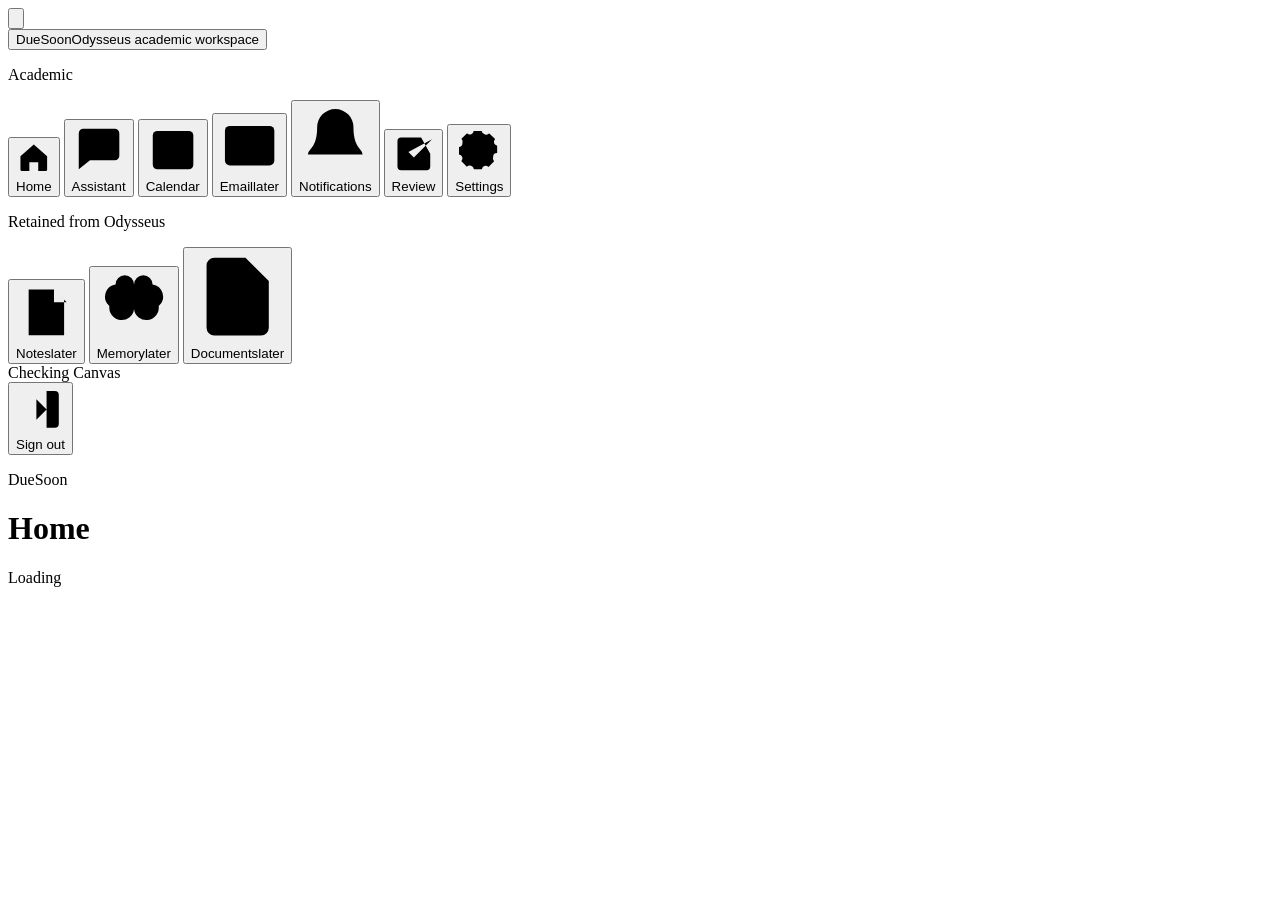
==== src/duesoon/web/static/index.html @ 2cfc9b40 "feat: restore Odysseus UI and add assistant learning" ====
<!doctype html>
<html lang="en">
<head>
  <meta charset="utf-8">
  <meta name="viewport" content="width=device-width,initial-scale=1,viewport-fit=cover">
  <meta name="theme-color" content="#282c34">
  <title>DueSoon</title>
  <link rel="stylesheet" href="/assets/css/app.css">
</head>
<body>
  <button id="sidebar-toggle" class="hamburger-btn" type="button" aria-label="Toggle navigation" aria-expanded="false"><svg viewBox="0 0 24 24" aria-hidden="true"><path d="M3 6h18M3 12h18M3 18h18"/></svg></button>
  <div id="mobile-backdrop" class="mobile-backdrop"></div>
  <aside class="sidebar" aria-label="DueSoon navigation">
    <div class="sidebar-header">
      <button class="sidebar-brand" type="button" data-view="home" title="DueSoon home"><span class="sidebar-brand-title">DueSoon</span><span class="sidebar-brand-subtitle">Odysseus academic workspace</span></button>
    </div>
    <div class="sidebar-inner">
      <nav id="nav" aria-label="Main">
        <p class="section-title">Academic</p>
        <button class="list-item active" type="button" data-view="home"><svg viewBox="0 0 24 24"><path d="M3 11 12 3l9 8v9a1 1 0 0 1-1 1h-5v-6H9v6H4a1 1 0 0 1-1-1z"/></svg><span>Home</span></button>
        <button class="list-item" type="button" data-view="assistant"><svg viewBox="0 0 24 24"><path d="M21 15a2 2 0 0 1-2 2H8l-5 4V5a2 2 0 0 1 2-2h14a2 2 0 0 1 2 2z"/></svg><span>Assistant</span></button>
        <button class="list-item" type="button" data-view="calendar"><svg viewBox="0 0 24 24"><rect x="3" y="4" width="18" height="17" rx="2"/><path d="M8 2v4M16 2v4M3 10h18"/></svg><span>Calendar</span></button>
        <button class="list-item" type="button" data-view="email"><svg viewBox="0 0 24 24"><rect x="2" y="4" width="20" height="16" rx="2"/><path d="m22 7-9 6a2 2 0 0 1-2 0L2 7"/></svg><span>Email</span><span class="nav-state">later</span></button>
        <button class="list-item" type="button" data-view="notifications"><svg viewBox="0 0 24 24"><path d="M18 8a6 6 0 0 0-12 0c0 7-3 7-3 9h18c0-2-3-2-3-9M10 21h4"/></svg><span>Notifications</span></button>
        <button class="list-item" type="button" data-view="review"><svg viewBox="0 0 24 24"><path d="M9 11l3 3L22 4M21 12v7a2 2 0 0 1-2 2H5a2 2 0 0 1-2-2V5a2 2 0 0 1 2-2h11"/></svg><span>Review</span></button>
        <button class="list-item" type="button" data-view="settings"><svg viewBox="0 0 24 24"><circle cx="12" cy="12" r="3"/><path d="M19 15a2 2 0 0 0 .4 2l.1.1-2.8 2.8-.1-.1a2 2 0 0 0-2-.4 2 2 0 0 0-1.2 1.6V21h-4v-.1A2 2 0 0 0 8 19.3a2 2 0 0 0-2 .4l-.1.1-2.8-2.8.1-.1a2 2 0 0 0 .4-2A2 2 0 0 0 2 13.7V10h.1A2 2 0 0 0 3.7 8a2 2 0 0 0-.4-2l-.1-.1L6 3.1l.1.1a2 2 0 0 0 2 .4A2 2 0 0 0 9.3 2h4v.1A2 2 0 0 0 15 3.7a2 2 0 0 0 2-.4l.1-.1L20 6l-.1.1a2 2 0 0 0-.4 2A2 2 0 0 0 21 9.3V13h-.1A2 2 0 0 0 19 15z"/></svg><span>Settings</span></button>
      </nav>
      <nav class="retained" aria-label="Retained Odysseus tools">
        <p class="section-title">Retained from Odysseus</p>
        <button class="list-item" type="button" data-view="notes"><svg viewBox="0 0 24 24"><path d="M5 3h10l4 4v14H5zM15 3v5h5M8 17l7-7 2 2-7 7H8z"/></svg><span>Notes</span><span class="nav-state">later</span></button>
        <button class="list-item" type="button" data-view="memory"><svg viewBox="0 0 24 24"><path d="M12 5a3 3 0 1 0-6 0 4 4 0 0 0-2 7 4 4 0 0 0 8 1M12 5a3 3 0 1 1 6 0 4 4 0 0 1 2 7 4 4 0 0 1-8 1M12 5v14"/></svg><span>Memory</span><span class="nav-state">later</span></button>
        <button class="list-item" type="button" data-view="documents"><svg viewBox="0 0 24 24"><path d="M14 2H6a2 2 0 0 0-2 2v16a2 2 0 0 0 2 2h12a2 2 0 0 0 2-2V8zM14 2v6h6M8 13h8M8 17h6"/></svg><span>Documents</span><span class="nav-state">later</span></button>
      </nav>
      <div class="sidebar-spacer"></div>
      <div class="sidebar-status"><span class="status-dot"></span><span id="sidebar-freshness">Checking Canvas</span></div>
      <button id="logout" class="list-item logout" type="button"><svg viewBox="0 0 24 24"><path d="M10 17l5-5-5-5M15 12H3M15 3h4a2 2 0 0 1 2 2v14a2 2 0 0 1-2 2h-4"/></svg><span>Sign out</span></button>
    </div>
  </aside>
  <main class="workspace">
    <header class="workspace-header"><div><p class="eyebrow">DueSoon</p><h1 id="page-title">Home</h1></div><span id="freshness" class="status-pill">Loading</span></header>
    <section id="content" class="workspace-content" aria-live="polite"></section>
  </main>
  <script type="module" src="/assets/js/app.js"></script>
</body>
</html>
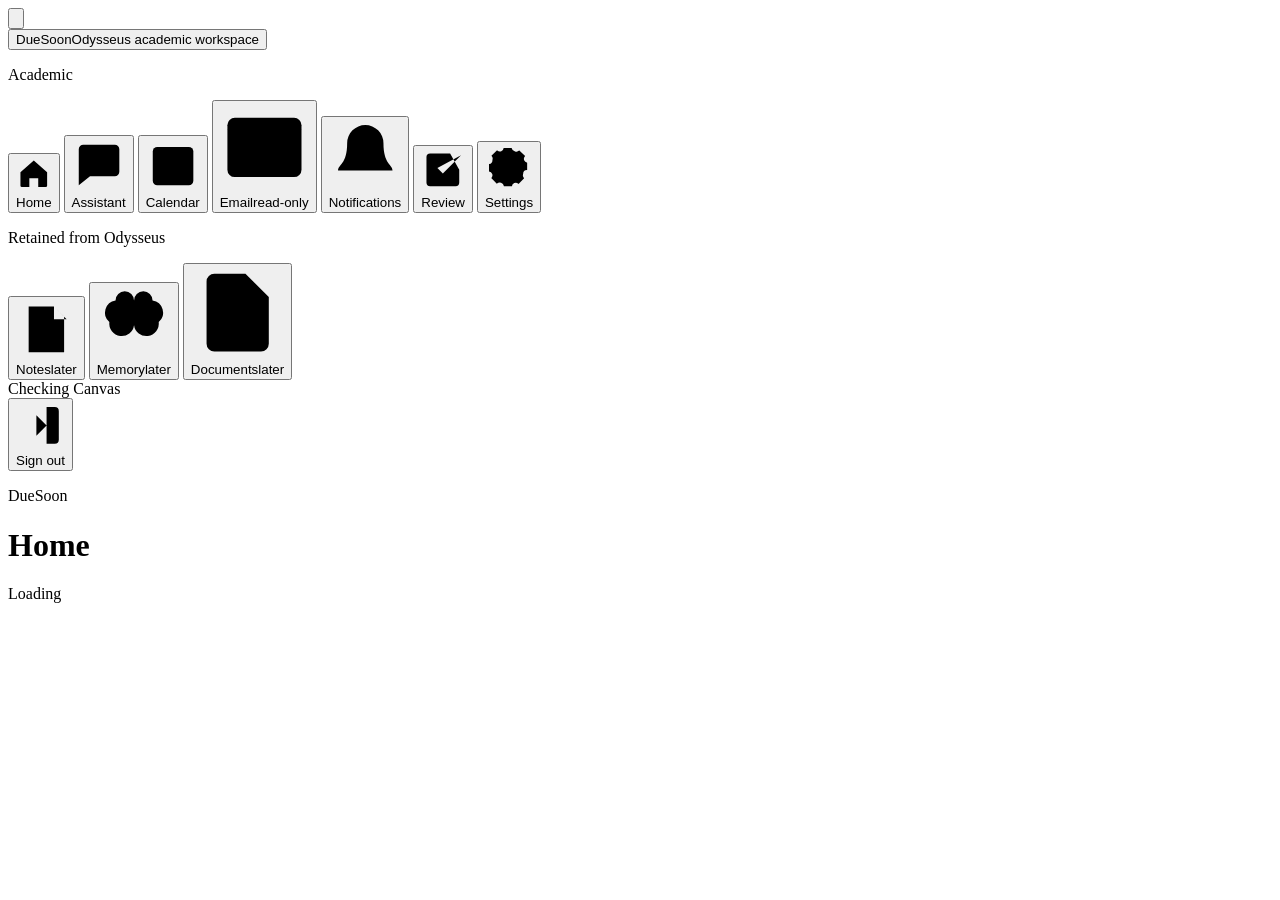
==== commit e3b9f8e3: "feat: add read-only Google Workspace adapters" ====
--- a/src/duesoon/web/static/index.html
+++ b/src/duesoon/web/static/index.html
@@ -20,7 +20,7 @@
         <button class="list-item active" type="button" data-view="home"><svg viewBox="0 0 24 24"><path d="M3 11 12 3l9 8v9a1 1 0 0 1-1 1h-5v-6H9v6H4a1 1 0 0 1-1-1z"/></svg><span>Home</span></button>
         <button class="list-item" type="button" data-view="assistant"><svg viewBox="0 0 24 24"><path d="M21 15a2 2 0 0 1-2 2H8l-5 4V5a2 2 0 0 1 2-2h14a2 2 0 0 1 2 2z"/></svg><span>Assistant</span></button>
         <button class="list-item" type="button" data-view="calendar"><svg viewBox="0 0 24 24"><rect x="3" y="4" width="18" height="17" rx="2"/><path d="M8 2v4M16 2v4M3 10h18"/></svg><span>Calendar</span></button>
-        <button class="list-item" type="button" data-view="email"><svg viewBox="0 0 24 24"><rect x="2" y="4" width="20" height="16" rx="2"/><path d="m22 7-9 6a2 2 0 0 1-2 0L2 7"/></svg><span>Email</span><span class="nav-state">later</span></button>
+        <button class="list-item" type="button" data-view="email"><svg viewBox="0 0 24 24"><rect x="2" y="4" width="20" height="16" rx="2"/><path d="m22 7-9 6a2 2 0 0 1-2 0L2 7"/></svg><span>Email</span><span class="nav-state">read-only</span></button>
         <button class="list-item" type="button" data-view="notifications"><svg viewBox="0 0 24 24"><path d="M18 8a6 6 0 0 0-12 0c0 7-3 7-3 9h18c0-2-3-2-3-9M10 21h4"/></svg><span>Notifications</span></button>
         <button class="list-item" type="button" data-view="review"><svg viewBox="0 0 24 24"><path d="M9 11l3 3L22 4M21 12v7a2 2 0 0 1-2 2H5a2 2 0 0 1-2-2V5a2 2 0 0 1 2-2h11"/></svg><span>Review</span></button>
         <button class="list-item" type="button" data-view="settings"><svg viewBox="0 0 24 24"><circle cx="12" cy="12" r="3"/><path d="M19 15a2 2 0 0 0 .4 2l.1.1-2.8 2.8-.1-.1a2 2 0 0 0-2-.4 2 2 0 0 0-1.2 1.6V21h-4v-.1A2 2 0 0 0 8 19.3a2 2 0 0 0-2 .4l-.1.1-2.8-2.8.1-.1a2 2 0 0 0 .4-2A2 2 0 0 0 2 13.7V10h.1A2 2 0 0 0 3.7 8a2 2 0 0 0-.4-2l-.1-.1L6 3.1l.1.1a2 2 0 0 0 2 .4A2 2 0 0 0 9.3 2h4v.1A2 2 0 0 0 15 3.7a2 2 0 0 0 2-.4l.1-.1L20 6l-.1.1a2 2 0 0 0-.4 2A2 2 0 0 0 21 9.3V13h-.1A2 2 0 0 0 19 15z"/></svg><span>Settings</span></button>
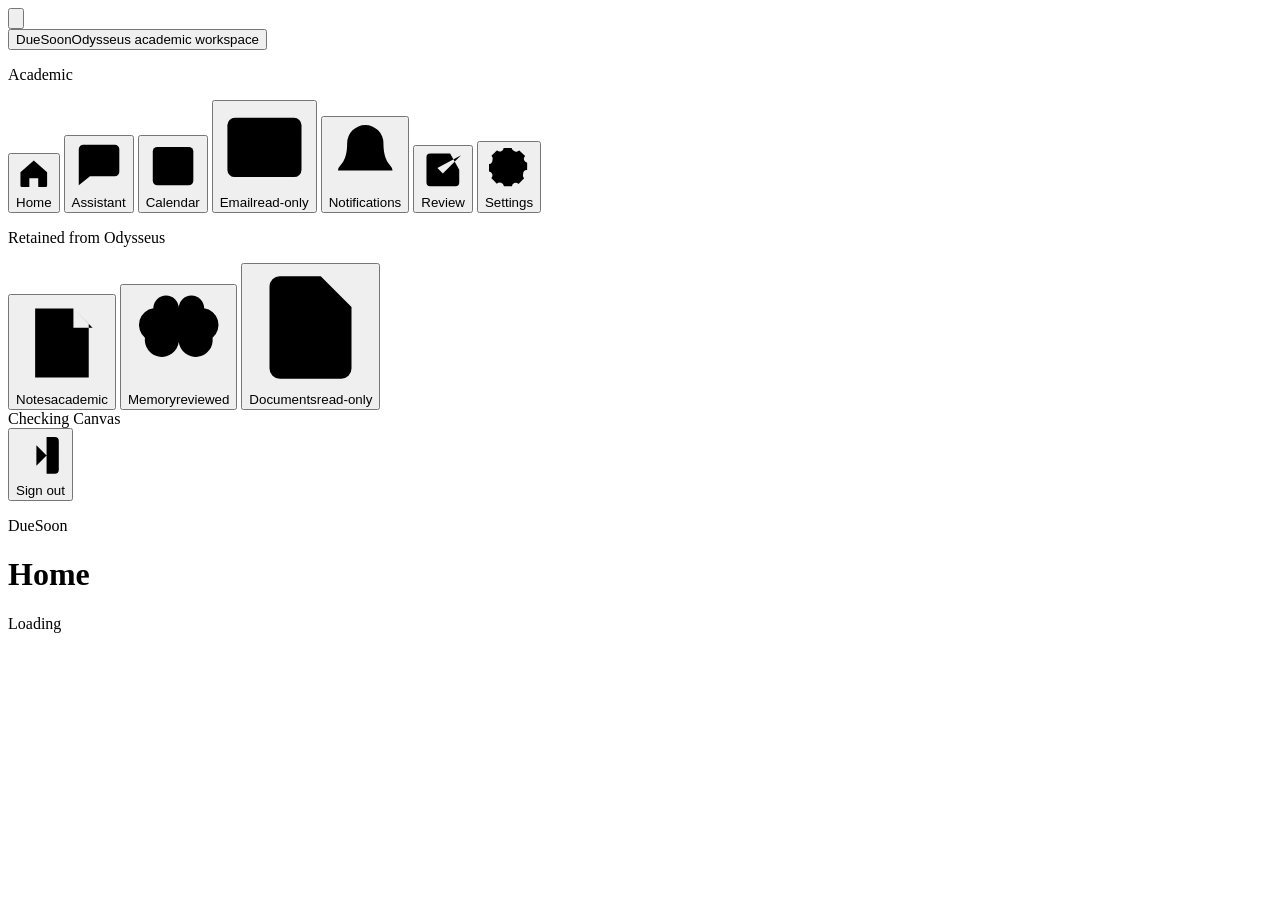
==== commit e0d70ede: "feat: activate retained academic workspace" ====
--- a/src/duesoon/web/static/index.html
+++ b/src/duesoon/web/static/index.html
@@ -27,9 +27,9 @@
       </nav>
       <nav class="retained" aria-label="Retained Odysseus tools">
         <p class="section-title">Retained from Odysseus</p>
-        <button class="list-item" type="button" data-view="notes"><svg viewBox="0 0 24 24"><path d="M5 3h10l4 4v14H5zM15 3v5h5M8 17l7-7 2 2-7 7H8z"/></svg><span>Notes</span><span class="nav-state">later</span></button>
-        <button class="list-item" type="button" data-view="memory"><svg viewBox="0 0 24 24"><path d="M12 5a3 3 0 1 0-6 0 4 4 0 0 0-2 7 4 4 0 0 0 8 1M12 5a3 3 0 1 1 6 0 4 4 0 0 1 2 7 4 4 0 0 1-8 1M12 5v14"/></svg><span>Memory</span><span class="nav-state">later</span></button>
-        <button class="list-item" type="button" data-view="documents"><svg viewBox="0 0 24 24"><path d="M14 2H6a2 2 0 0 0-2 2v16a2 2 0 0 0 2 2h12a2 2 0 0 0 2-2V8zM14 2v6h6M8 13h8M8 17h6"/></svg><span>Documents</span><span class="nav-state">later</span></button>
+        <button class="list-item" type="button" data-view="notes"><svg viewBox="0 0 24 24"><path d="M5 3h10l4 4v14H5zM15 3v5h5M8 17l7-7 2 2-7 7H8z"/></svg><span>Notes</span><span class="nav-state">academic</span></button>
+        <button class="list-item" type="button" data-view="memory"><svg viewBox="0 0 24 24"><path d="M12 5a3 3 0 1 0-6 0 4 4 0 0 0-2 7 4 4 0 0 0 8 1M12 5a3 3 0 1 1 6 0 4 4 0 0 1 2 7 4 4 0 0 1-8 1M12 5v14"/></svg><span>Memory</span><span class="nav-state">reviewed</span></button>
+        <button class="list-item" type="button" data-view="documents"><svg viewBox="0 0 24 24"><path d="M14 2H6a2 2 0 0 0-2 2v16a2 2 0 0 0 2 2h12a2 2 0 0 0 2-2V8zM14 2v6h6M8 13h8M8 17h6"/></svg><span>Documents</span><span class="nav-state">read-only</span></button>
       </nav>
       <div class="sidebar-spacer"></div>
       <div class="sidebar-status"><span class="status-dot"></span><span id="sidebar-freshness">Checking Canvas</span></div>
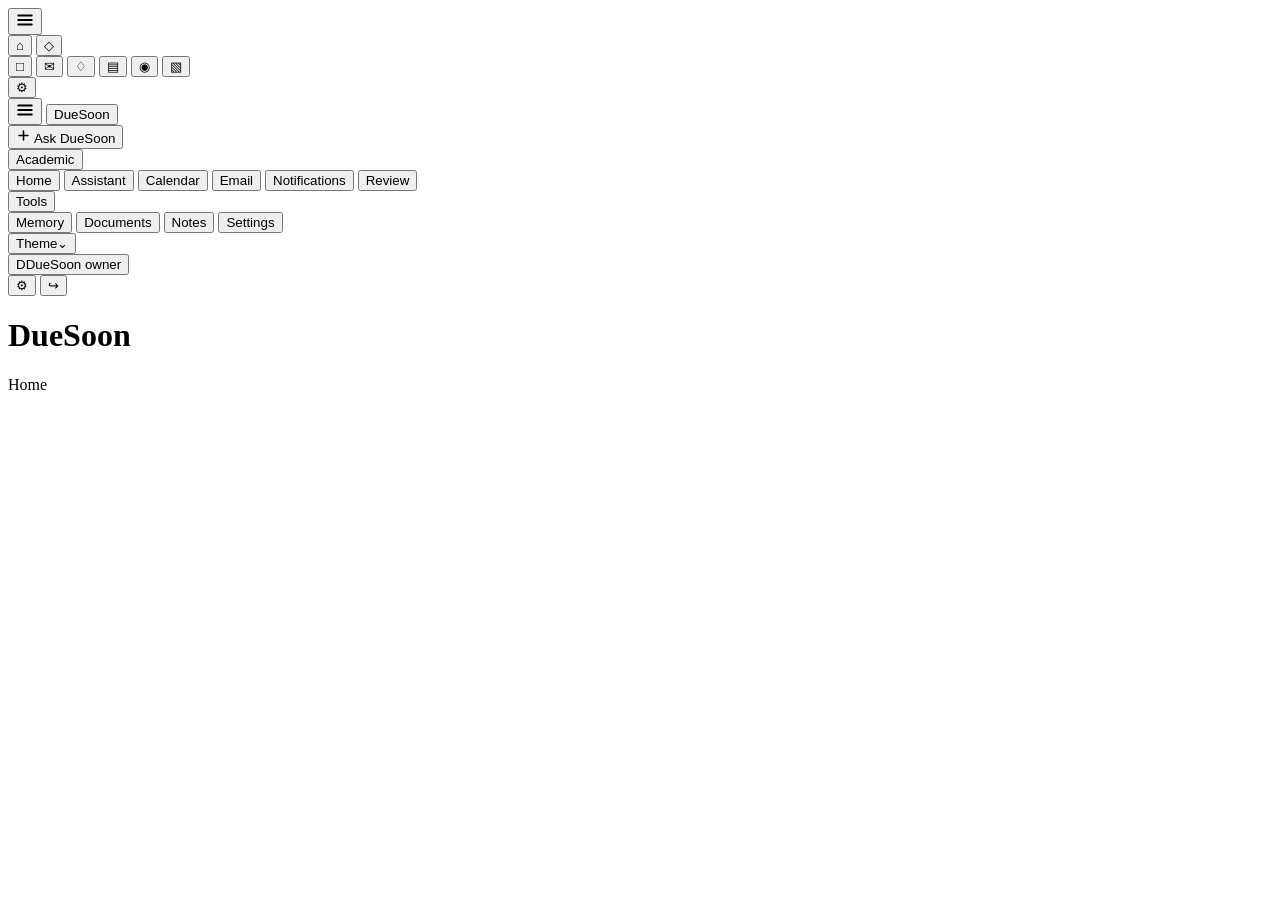
==== commit a6915df4: "feat: restore Odysseus presentation shell" ====
--- a/src/duesoon/web/static/index.html
+++ b/src/duesoon/web/static/index.html
@@ -2,44 +2,105 @@
 <html lang="en">
 <head>
   <meta charset="utf-8">
-  <meta name="viewport" content="width=device-width,initial-scale=1,viewport-fit=cover">
+  <meta name="viewport" content="width=device-width,initial-scale=1,interactive-widget=resizes-content,viewport-fit=cover">
   <meta name="theme-color" content="#282c34">
+  <meta name="format-detection" content="telephone=no,date=no,address=no,email=no">
   <title>DueSoon</title>
+  <link rel="stylesheet" href="/static/style.css">
   <link rel="stylesheet" href="/assets/css/app.css">
 </head>
-<body>
-  <button id="sidebar-toggle" class="hamburger-btn" type="button" aria-label="Toggle navigation" aria-expanded="false"><svg viewBox="0 0 24 24" aria-hidden="true"><path d="M3 6h18M3 12h18M3 18h18"/></svg></button>
-  <div id="mobile-backdrop" class="mobile-backdrop"></div>
-  <aside class="sidebar" aria-label="DueSoon navigation">
+<body class="bg-pattern-constellations">
+  <div id="mobile-backdrop"></div>
+  <button class="hamburger-btn" id="hamburger-btn" type="button" title="Show sidebar" aria-label="Show sidebar" aria-expanded="true">
+    <svg width="18" height="18" viewBox="0 0 24 24" fill="none" stroke="currentColor" stroke-width="2.5" stroke-linecap="round"><line x1="3" y1="6" x2="21" y2="6"/><line x1="3" y1="12" x2="21" y2="12"/><line x1="3" y1="18" x2="21" y2="18"/></svg>
+  </button>
+
+  <div class="icon-rail" id="icon-rail" aria-label="Compact navigation">
+    <div class="rail-resize-handle" id="rail-resize-handle"></div>
+    <button class="icon-rail-btn" type="button" data-view="home" title="Home">⌂</button>
+    <button class="icon-rail-btn" type="button" data-view="assistant" title="Assistant">◇</button>
+    <div class="rail-separator"></div>
+    <button class="icon-rail-btn" type="button" data-view="calendar" title="Calendar">□</button>
+    <button class="icon-rail-btn" type="button" data-view="email" title="Email">✉</button>
+    <button class="icon-rail-btn" type="button" data-view="notifications" title="Notifications">♢</button>
+    <button class="icon-rail-btn" type="button" data-view="notes" title="Notes">▤</button>
+    <button class="icon-rail-btn" type="button" data-view="memory" title="Brain">◉</button>
+    <button class="icon-rail-btn" type="button" data-view="documents" title="Documents">▧</button>
+    <div style="flex:1"></div>
+    <button class="icon-rail-btn" type="button" data-view="settings" title="Settings">⚙</button>
+  </div>
+
+  <nav class="sidebar" id="sidebar" aria-label="DueSoon navigation">
+    <div class="sidebar-resize-handle" id="sidebar-resize-handle"></div>
     <div class="sidebar-header">
-      <button class="sidebar-brand" type="button" data-view="home" title="DueSoon home"><span class="sidebar-brand-title">DueSoon</span><span class="sidebar-brand-subtitle">Odysseus academic workspace</span></button>
+      <button class="sidebar-hamburger" id="sidebar-toggle-btn" type="button" title="Toggle sidebar" aria-label="Toggle sidebar">
+        <svg width="18" height="18" viewBox="0 0 24 24" fill="none" stroke="currentColor" stroke-width="2.5" stroke-linecap="round"><line x1="3" y1="6" x2="21" y2="6"/><line x1="3" y1="12" x2="21" y2="12"/><line x1="3" y1="18" x2="21" y2="18"/></svg>
+      </button>
+      <button class="sidebar-brand" id="sidebar-brand-btn" type="button" data-view="home" title="DueSoon home"><span class="sidebar-brand-title">DueSoon</span></button>
     </div>
+
     <div class="sidebar-inner">
-      <nav id="nav" aria-label="Main">
-        <p class="section-title">Academic</p>
-        <button class="list-item active" type="button" data-view="home"><svg viewBox="0 0 24 24"><path d="M3 11 12 3l9 8v9a1 1 0 0 1-1 1h-5v-6H9v6H4a1 1 0 0 1-1-1z"/></svg><span>Home</span></button>
-        <button class="list-item" type="button" data-view="assistant"><svg viewBox="0 0 24 24"><path d="M21 15a2 2 0 0 1-2 2H8l-5 4V5a2 2 0 0 1 2-2h14a2 2 0 0 1 2 2z"/></svg><span>Assistant</span></button>
-        <button class="list-item" type="button" data-view="calendar"><svg viewBox="0 0 24 24"><rect x="3" y="4" width="18" height="17" rx="2"/><path d="M8 2v4M16 2v4M3 10h18"/></svg><span>Calendar</span></button>
-        <button class="list-item" type="button" data-view="email"><svg viewBox="0 0 24 24"><rect x="2" y="4" width="20" height="16" rx="2"/><path d="m22 7-9 6a2 2 0 0 1-2 0L2 7"/></svg><span>Email</span><span class="nav-state">read-only</span></button>
-        <button class="list-item" type="button" data-view="notifications"><svg viewBox="0 0 24 24"><path d="M18 8a6 6 0 0 0-12 0c0 7-3 7-3 9h18c0-2-3-2-3-9M10 21h4"/></svg><span>Notifications</span></button>
-        <button class="list-item" type="button" data-view="review"><svg viewBox="0 0 24 24"><path d="M9 11l3 3L22 4M21 12v7a2 2 0 0 1-2 2H5a2 2 0 0 1-2-2V5a2 2 0 0 1 2-2h11"/></svg><span>Review</span></button>
-        <button class="list-item" type="button" data-view="settings"><svg viewBox="0 0 24 24"><circle cx="12" cy="12" r="3"/><path d="M19 15a2 2 0 0 0 .4 2l.1.1-2.8 2.8-.1-.1a2 2 0 0 0-2-.4 2 2 0 0 0-1.2 1.6V21h-4v-.1A2 2 0 0 0 8 19.3a2 2 0 0 0-2 .4l-.1.1-2.8-2.8.1-.1a2 2 0 0 0 .4-2A2 2 0 0 0 2 13.7V10h.1A2 2 0 0 0 3.7 8a2 2 0 0 0-.4-2l-.1-.1L6 3.1l.1.1a2 2 0 0 0 2 .4A2 2 0 0 0 9.3 2h4v.1A2 2 0 0 0 15 3.7a2 2 0 0 0 2-.4l.1-.1L20 6l-.1.1a2 2 0 0 0-.4 2A2 2 0 0 0 21 9.3V13h-.1A2 2 0 0 0 19 15z"/></svg><span>Settings</span></button>
-      </nav>
-      <nav class="retained" aria-label="Retained Odysseus tools">
-        <p class="section-title">Retained from Odysseus</p>
-        <button class="list-item" type="button" data-view="notes"><svg viewBox="0 0 24 24"><path d="M5 3h10l4 4v14H5zM15 3v5h5M8 17l7-7 2 2-7 7H8z"/></svg><span>Notes</span><span class="nav-state">academic</span></button>
-        <button class="list-item" type="button" data-view="memory"><svg viewBox="0 0 24 24"><path d="M12 5a3 3 0 1 0-6 0 4 4 0 0 0-2 7 4 4 0 0 0 8 1M12 5a3 3 0 1 1 6 0 4 4 0 0 1 2 7 4 4 0 0 1-8 1M12 5v14"/></svg><span>Memory</span><span class="nav-state">reviewed</span></button>
-        <button class="list-item" type="button" data-view="documents"><svg viewBox="0 0 24 24"><path d="M14 2H6a2 2 0 0 0-2 2v16a2 2 0 0 0 2 2h12a2 2 0 0 0 2-2V8zM14 2v6h6M8 13h8M8 17h6"/></svg><span>Documents</span><span class="nav-state">read-only</span></button>
-      </nav>
-      <div class="sidebar-spacer"></div>
-      <div class="sidebar-status"><span class="status-dot"></span><span id="sidebar-freshness">Checking Canvas</span></div>
-      <button id="logout" class="list-item logout" type="button"><svg viewBox="0 0 24 24"><path d="M10 17l5-5-5-5M15 12H3M15 3h4a2 2 0 0 1 2 2v14a2 2 0 0 1-2 2h-4"/></svg><span>Sign out</span></button>
+      <button class="list-item active" id="sidebar-new-chat-btn" type="button" data-view="assistant" title="Ask DueSoon">
+        <svg class="sidebar-action-icon" width="15" height="15" viewBox="0 0 24 24" fill="none" stroke="currentColor" stroke-width="2.5" stroke-linecap="round"><line x1="12" y1="5" x2="12" y2="19"/><line x1="5" y1="12" x2="19" y2="12"/></svg>
+        <span class="grow">Ask DueSoon</span>
+      </button>
+
+      <div class="section" id="academic-section">
+        <div class="section-header-flex"><button class="section-title" type="button" data-section-toggle="academic-items" aria-expanded="true"><span class="section-title-label">Academic</span></button></div>
+        <div id="academic-items" class="section-items">
+          <button class="list-item" type="button" data-view="home"><span class="grow">Home</span></button>
+          <button class="list-item" type="button" data-view="assistant"><span class="grow">Assistant</span></button>
+          <button class="list-item" type="button" data-view="calendar"><span class="grow">Calendar</span></button>
+          <button class="list-item" type="button" data-view="email"><span class="grow">Email</span></button>
+          <button class="list-item" type="button" data-view="notifications"><span class="grow">Notifications</span></button>
+          <button class="list-item" type="button" data-view="review"><span class="grow">Review</span></button>
+        </div>
+      </div>
+
+      <div class="section" id="retained-tools-section">
+        <div class="section-header-flex"><button class="section-title" type="button" data-section-toggle="retained-items" aria-expanded="true"><span class="section-title-label">Tools</span></button></div>
+        <div id="retained-items" class="section-items">
+          <button class="list-item" type="button" data-view="memory"><span class="grow">Memory</span></button>
+          <button class="list-item" type="button" data-view="documents"><span class="grow">Documents</span></button>
+          <button class="list-item" type="button" data-view="notes"><span class="grow">Notes</span></button>
+          <button class="list-item" type="button" data-view="settings"><span class="grow">Settings</span></button>
+          <div class="submenu-wrap">
+            <button class="list-item" id="tool-theme-btn" type="button" aria-expanded="false" aria-controls="theme-submenu"><span class="grow">Theme</span><span class="submenu-caret">⌄</span></button>
+            <div class="dropdown theme-submenu" id="theme-submenu" hidden>
+              <button class="dropdown-item" type="button" data-theme="dark">Dark</button>
+              <button class="dropdown-item" type="button" data-theme="midnight">Midnight</button>
+              <button class="dropdown-item" type="button" data-theme="ocean">Ocean</button>
+              <button class="dropdown-item" type="button" data-theme="forest">Forest</button>
+              <button class="dropdown-item" type="button" data-theme="ume">Ume</button>
+              <div class="sort-dropdown-sep"></div>
+              <button class="dropdown-item" type="button" data-bg-pattern="constellations">Constellations</button>
+              <button class="dropdown-item" type="button" data-bg-pattern="rain">Rain</button>
+              <button class="dropdown-item" type="button" data-bg-pattern="perlin-flow">Flow</button>
+              <button class="dropdown-item" type="button" data-bg-pattern="none">No animation</button>
+            </div>
+          </div>
+        </div>
+      </div>
     </div>
-  </aside>
-  <main class="workspace">
-    <header class="workspace-header"><div><p class="eyebrow">DueSoon</p><h1 id="page-title">Home</h1></div><span id="freshness" class="status-pill">Loading</span></header>
+
+    <div class="sidebar-user-bar" id="sidebar-user-bar">
+      <button class="user-bar-left" id="user-bar-profile" type="button" data-view="settings" title="Account settings">
+        <span class="user-bar-avatar" id="user-bar-avatar">D</span><span class="user-bar-name" id="user-bar-name">DueSoon owner</span>
+      </button>
+      <div class="user-bar-actions">
+        <button type="button" class="user-bar-btn" id="user-bar-settings" data-view="settings" title="Settings" aria-label="Settings">⚙</button>
+        <button type="button" class="user-bar-btn logout" id="logout" title="Sign out" aria-label="Sign out">↪</button>
+      </div>
+    </div>
+  </nav>
+
+  <main class="chat-container welcome-active duesoon-workspace" id="chat-container" aria-label="DueSoon workspace">
+    <h1 class="a11y-visually-hidden">DueSoon</h1>
+    <div class="chat-top-bar"><div class="chat-meta-overlay"><span id="page-title">Home</span></div></div>
     <section id="content" class="workspace-content" aria-live="polite"></section>
   </main>
+
+  <script type="module" src="/assets/js/odysseus-shell.js"></script>
   <script type="module" src="/assets/js/app.js"></script>
 </body>
 </html>
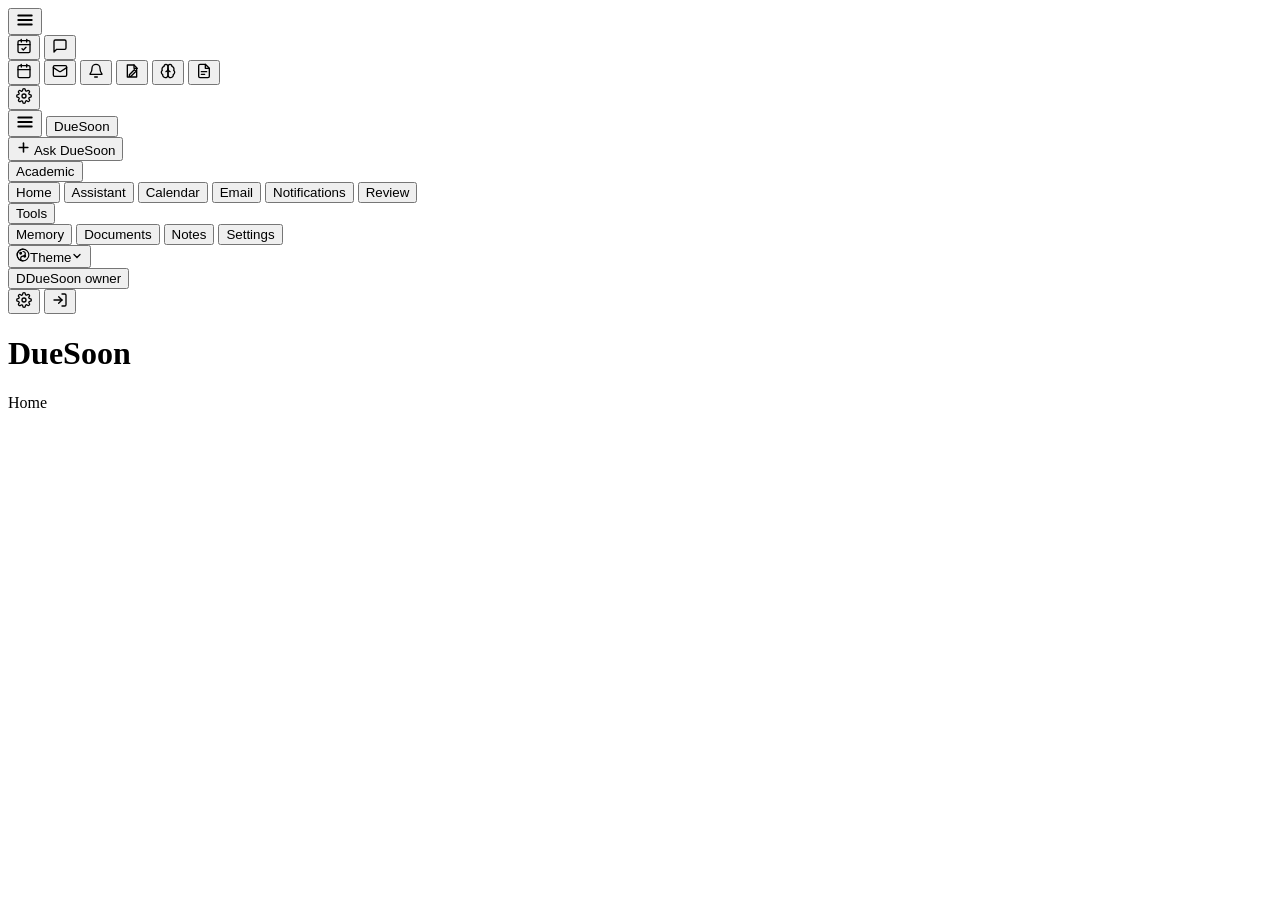
==== commit 80a477f6: "fix: reuse Odysseus navigation icons" ====
--- a/src/duesoon/web/static/index.html
+++ b/src/duesoon/web/static/index.html
@@ -17,17 +17,17 @@
 
   <div class="icon-rail" id="icon-rail" aria-label="Compact navigation">
     <div class="rail-resize-handle" id="rail-resize-handle"></div>
-    <button class="icon-rail-btn" type="button" data-view="home" title="Home">⌂</button>
-    <button class="icon-rail-btn" type="button" data-view="assistant" title="Assistant">◇</button>
+    <button class="icon-rail-btn" type="button" data-view="home" title="Home"><svg width="16" height="16" viewBox="0 0 24 24" fill="none" stroke="currentColor" stroke-width="2" stroke-linecap="round" stroke-linejoin="round"><rect x="3" y="4" width="18" height="18" rx="2"/><line x1="16" y1="2" x2="16" y2="6"/><line x1="8" y1="2" x2="8" y2="6"/><line x1="3" y1="10" x2="21" y2="10"/><path d="M9 16l2 2 4-4"/></svg></button>
+    <button class="icon-rail-btn" type="button" data-view="assistant" title="Assistant"><svg width="16" height="16" viewBox="0 0 24 24" fill="none" stroke="currentColor" stroke-width="2" stroke-linecap="round" stroke-linejoin="round"><path d="M21 15a2 2 0 0 1-2 2H7l-4 4V5a2 2 0 0 1 2-2h14a2 2 0 0 1 2 2z"/></svg></button>
     <div class="rail-separator"></div>
-    <button class="icon-rail-btn" type="button" data-view="calendar" title="Calendar">□</button>
-    <button class="icon-rail-btn" type="button" data-view="email" title="Email">✉</button>
-    <button class="icon-rail-btn" type="button" data-view="notifications" title="Notifications">♢</button>
-    <button class="icon-rail-btn" type="button" data-view="notes" title="Notes">▤</button>
-    <button class="icon-rail-btn" type="button" data-view="memory" title="Brain">◉</button>
-    <button class="icon-rail-btn" type="button" data-view="documents" title="Documents">▧</button>
+    <button class="icon-rail-btn" type="button" data-view="calendar" title="Calendar"><svg width="16" height="16" viewBox="0 0 24 24" fill="none" stroke="currentColor" stroke-width="2" stroke-linecap="round" stroke-linejoin="round"><rect x="3" y="4" width="18" height="18" rx="2"/><line x1="16" y1="2" x2="16" y2="6"/><line x1="8" y1="2" x2="8" y2="6"/><line x1="3" y1="10" x2="21" y2="10"/></svg></button>
+    <button class="icon-rail-btn" type="button" data-view="email" title="Email"><svg width="16" height="16" viewBox="0 0 24 24" fill="none" stroke="currentColor" stroke-width="2" stroke-linecap="round" stroke-linejoin="round"><rect x="2" y="4" width="20" height="16" rx="2"/><path d="m22 7-8.97 5.7a1.94 1.94 0 0 1-2.06 0L2 7"/></svg></button>
+    <button class="icon-rail-btn" type="button" data-view="notifications" title="Notifications"><svg width="16" height="16" viewBox="0 0 24 24" fill="none" stroke="currentColor" stroke-width="2" stroke-linecap="round" stroke-linejoin="round"><path d="M18 8a6 6 0 0 0-12 0c0 7-3 7-3 9h18c0-2-3-2-3-9"/><path d="M10 21h4"/></svg></button>
+    <button class="icon-rail-btn" type="button" data-view="notes" title="Notes"><svg width="16" height="16" viewBox="0 0 24 24" fill="none" stroke="currentColor" stroke-width="2" stroke-linecap="round" stroke-linejoin="round"><path d="M5 3h10l4 4v14H5z"/><path d="M15 3v5h5"/><path d="M8 17.5 15.5 10l2.5 2.5L10.5 20H8z"/></svg></button>
+    <button class="icon-rail-btn" type="button" data-view="memory" title="Brain"><svg width="16" height="16" viewBox="0 0 24 24" fill="none" stroke="currentColor" stroke-width="2" stroke-linecap="round" stroke-linejoin="round"><path d="M12 5a3 3 0 1 0-5.997.125 4 4 0 0 0-2.526 5.77 4 4 0 0 0 .556 6.588A4 4 0 1 0 12 18Z"/><path d="M12 5a3 3 0 1 1 5.997.125 4 4 0 0 1 2.526 5.77 4 4 0 0 1-.556 6.588A4 4 0 1 1 12 18Z"/><path d="M15 13a4.5 4.5 0 0 1-3-4 4.5 4.5 0 0 1-3 4"/></svg></button>
+    <button class="icon-rail-btn" type="button" data-view="documents" title="Documents"><svg width="16" height="16" viewBox="0 0 24 24" fill="none" stroke="currentColor" stroke-width="2" stroke-linecap="round" stroke-linejoin="round"><path d="M14 2H6a2 2 0 0 0-2 2v16a2 2 0 0 0 2 2h12a2 2 0 0 0 2-2V8z"/><polyline points="14 2 14 8 20 8"/><line x1="8" y1="13" x2="16" y2="13"/><line x1="8" y1="17" x2="13" y2="17"/></svg></button>
     <div style="flex:1"></div>
-    <button class="icon-rail-btn" type="button" data-view="settings" title="Settings">⚙</button>
+    <button class="icon-rail-btn" type="button" data-view="settings" title="Settings"><svg width="16" height="16" viewBox="0 0 24 24" fill="none" stroke="currentColor" stroke-width="2" stroke-linecap="round" stroke-linejoin="round"><circle cx="12" cy="12" r="3"/><path d="M19.4 15a1.65 1.65 0 0 0 .33 1.82l.06.06a2 2 0 0 1-2.83 2.83l-.06-.06a1.65 1.65 0 0 0-1.82-.33 1.65 1.65 0 0 0-1 1.51V21a2 2 0 0 1-4 0v-.09A1.65 1.65 0 0 0 9 19.4a1.65 1.65 0 0 0-1.82.33l-.06.06a2 2 0 0 1-2.83-2.83l.06-.06A1.65 1.65 0 0 0 4.68 15a1.65 1.65 0 0 0-1.51-1H3a2 2 0 0 1 0-4h.09A1.65 1.65 0 0 0 4.6 9a1.65 1.65 0 0 0-.33-1.82l-.06-.06a2 2 0 0 1 2.83-2.83l.06.06A1.65 1.65 0 0 0 9 4.68a1.65 1.65 0 0 0 1-1.51V3a2 2 0 0 1 4 0v.09a1.65 1.65 0 0 0 1 1.51 1.65 1.65 0 0 0 1.82-.33l.06-.06a2 2 0 0 1 2.83 2.83l-.06.06A1.65 1.65 0 0 0 19.4 9a1.65 1.65 0 0 0 1.51 1H21a2 2 0 0 1 0 4h-.09a1.65 1.65 0 0 0-1.51 1z"/></svg></button>
   </div>
 
   <nav class="sidebar" id="sidebar" aria-label="DueSoon navigation">
@@ -65,7 +65,7 @@
           <button class="list-item" type="button" data-view="notes"><span class="grow">Notes</span></button>
           <button class="list-item" type="button" data-view="settings"><span class="grow">Settings</span></button>
           <div class="submenu-wrap">
-            <button class="list-item" id="tool-theme-btn" type="button" aria-expanded="false" aria-controls="theme-submenu"><span class="grow">Theme</span><span class="submenu-caret">⌄</span></button>
+            <button class="list-item" id="tool-theme-btn" type="button" aria-expanded="false" aria-controls="theme-submenu"><svg width="14" height="14" viewBox="0 0 24 24" fill="none" stroke="currentColor" stroke-width="2" stroke-linecap="round" stroke-linejoin="round"><circle cx="12" cy="12" r="10"/><path d="M12 2a7 7 0 0 0 0 20 4 4 0 0 1 0-8 4 4 0 0 0 0-8"/><circle cx="8" cy="9" r="1.5" fill="currentColor"/><circle cx="15" cy="14" r="1.5" fill="currentColor"/></svg><span class="grow">Theme</span><svg class="submenu-caret" width="12" height="12" viewBox="0 0 24 24" fill="none" stroke="currentColor" stroke-width="2.5" stroke-linecap="round"><polyline points="6 9 12 15 18 9"/></svg></button>
             <div class="dropdown theme-submenu" id="theme-submenu" hidden>
               <button class="dropdown-item" type="button" data-theme="dark">Dark</button>
               <button class="dropdown-item" type="button" data-theme="midnight">Midnight</button>
@@ -88,8 +88,8 @@
         <span class="user-bar-avatar" id="user-bar-avatar">D</span><span class="user-bar-name" id="user-bar-name">DueSoon owner</span>
       </button>
       <div class="user-bar-actions">
-        <button type="button" class="user-bar-btn" id="user-bar-settings" data-view="settings" title="Settings" aria-label="Settings">⚙</button>
-        <button type="button" class="user-bar-btn logout" id="logout" title="Sign out" aria-label="Sign out">↪</button>
+        <button type="button" class="user-bar-btn" id="user-bar-settings" data-view="settings" title="Settings" aria-label="Settings"><svg width="16" height="16" viewBox="0 0 24 24" fill="none" stroke="currentColor" stroke-width="2"><circle cx="12" cy="12" r="3"/><path d="M19.4 15a1.65 1.65 0 0 0 .33 1.82l.06.06a2 2 0 0 1-2.83 2.83l-.06-.06a1.65 1.65 0 0 0-1.82-.33 1.65 1.65 0 0 0-1 1.51V21a2 2 0 0 1-4 0v-.09A1.65 1.65 0 0 0 9 19.4a1.65 1.65 0 0 0-1.82.33l-.06.06a2 2 0 0 1-2.83-2.83l.06-.06A1.65 1.65 0 0 0 4.68 15a1.65 1.65 0 0 0-1.51-1H3a2 2 0 0 1 0-4h.09A1.65 1.65 0 0 0 4.6 9a1.65 1.65 0 0 0-.33-1.82l-.06-.06a2 2 0 0 1 2.83-2.83l.06.06A1.65 1.65 0 0 0 9 4.68a1.65 1.65 0 0 0 1-1.51V3a2 2 0 0 1 4 0v.09a1.65 1.65 0 0 0 1 1.51 1.65 1.65 0 0 0 1.82-.33l.06-.06a2 2 0 0 1 2.83 2.83l-.06.06A1.65 1.65 0 0 0 19.4 9a1.65 1.65 0 0 0 1.51 1H21a2 2 0 0 1 0 4h-.09a1.65 1.65 0 0 0-1.51 1z"/></svg></button>
+        <button type="button" class="user-bar-btn logout" id="logout" title="Sign out" aria-label="Sign out"><svg width="16" height="16" viewBox="0 0 24 24" fill="none" stroke="currentColor" stroke-width="2" stroke-linecap="round" stroke-linejoin="round"><path d="M10 17l5-5-5-5"/><path d="M15 12H3"/><path d="M15 3h4a2 2 0 0 1 2 2v14a2 2 0 0 1-2 2h-4"/></svg></button>
       </div>
     </div>
   </nav>
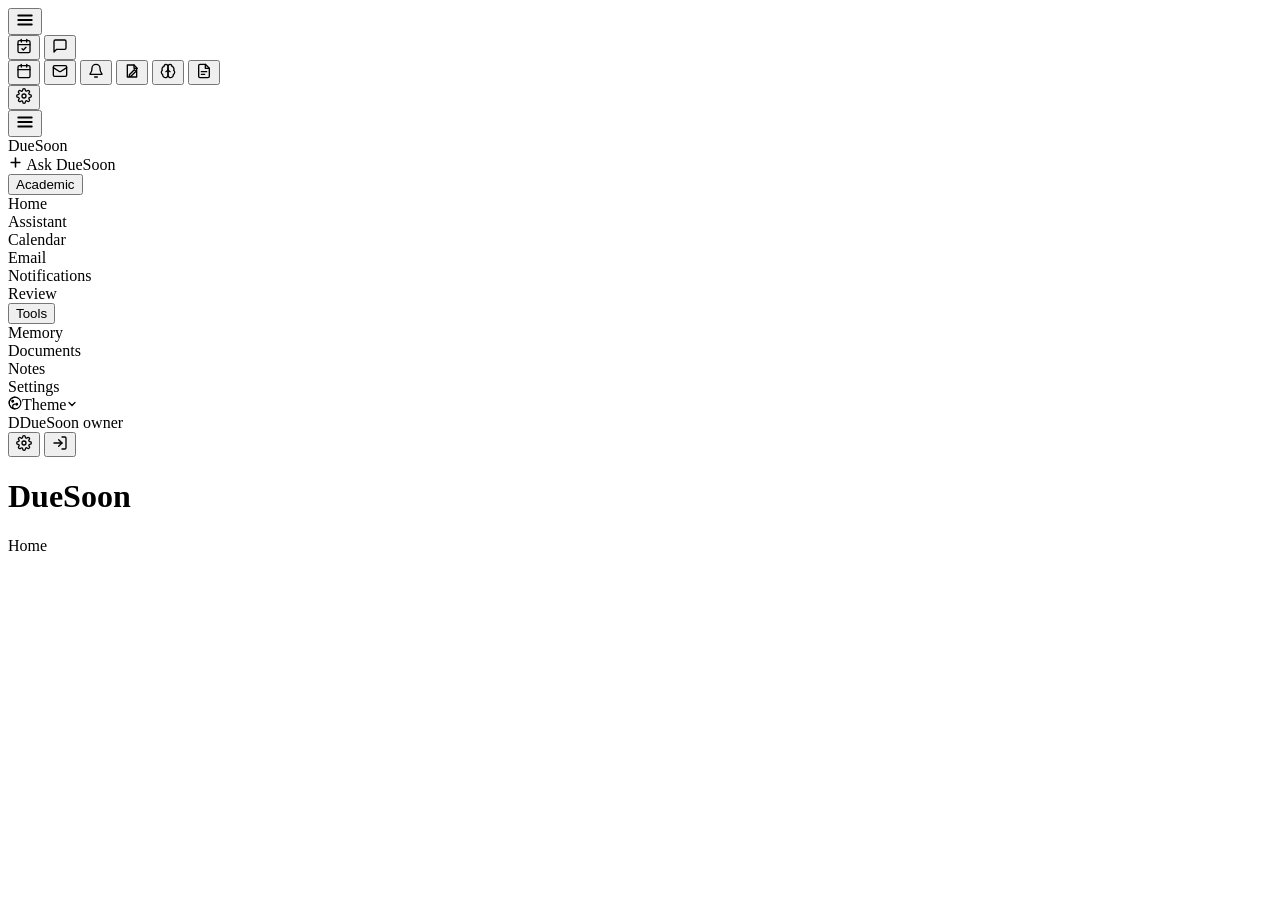
==== commit 1241ec02: "fix: align DueSoon controls with Odysseus shell" ====
--- a/src/duesoon/web/static/index.html
+++ b/src/duesoon/web/static/index.html
@@ -36,47 +36,47 @@
       <button class="sidebar-hamburger" id="sidebar-toggle-btn" type="button" title="Toggle sidebar" aria-label="Toggle sidebar">
         <svg width="18" height="18" viewBox="0 0 24 24" fill="none" stroke="currentColor" stroke-width="2.5" stroke-linecap="round"><line x1="3" y1="6" x2="21" y2="6"/><line x1="3" y1="12" x2="21" y2="12"/><line x1="3" y1="18" x2="21" y2="18"/></svg>
       </button>
-      <button class="sidebar-brand" id="sidebar-brand-btn" type="button" data-view="home" title="DueSoon home"><span class="sidebar-brand-title">DueSoon</span></button>
+      <div class="sidebar-brand" id="sidebar-brand-btn" data-view="home" role="button" tabindex="0" title="DueSoon home"><span class="sidebar-brand-title">DueSoon</span></div>
     </div>
 
     <div class="sidebar-inner">
-      <button class="list-item active" id="sidebar-new-chat-btn" type="button" data-view="assistant" title="Ask DueSoon">
+      <div class="list-item active" id="sidebar-new-chat-btn" data-view="assistant" role="button" tabindex="0" title="Ask DueSoon">
         <svg class="sidebar-action-icon" width="15" height="15" viewBox="0 0 24 24" fill="none" stroke="currentColor" stroke-width="2.5" stroke-linecap="round"><line x1="12" y1="5" x2="12" y2="19"/><line x1="5" y1="12" x2="19" y2="12"/></svg>
         <span class="grow">Ask DueSoon</span>
-      </button>
+      </div>
 
       <div class="section" id="academic-section">
         <div class="section-header-flex"><button class="section-title" type="button" data-section-toggle="academic-items" aria-expanded="true"><span class="section-title-label">Academic</span></button></div>
         <div id="academic-items" class="section-items">
-          <button class="list-item" type="button" data-view="home"><span class="grow">Home</span></button>
-          <button class="list-item" type="button" data-view="assistant"><span class="grow">Assistant</span></button>
-          <button class="list-item" type="button" data-view="calendar"><span class="grow">Calendar</span></button>
-          <button class="list-item" type="button" data-view="email"><span class="grow">Email</span></button>
-          <button class="list-item" type="button" data-view="notifications"><span class="grow">Notifications</span></button>
-          <button class="list-item" type="button" data-view="review"><span class="grow">Review</span></button>
+          <div class="list-item" data-view="home" role="button" tabindex="0"><span class="grow">Home</span></div>
+          <div class="list-item" data-view="assistant" role="button" tabindex="0"><span class="grow">Assistant</span></div>
+          <div class="list-item" data-view="calendar" role="button" tabindex="0"><span class="grow">Calendar</span></div>
+          <div class="list-item" data-view="email" role="button" tabindex="0"><span class="grow">Email</span></div>
+          <div class="list-item" data-view="notifications" role="button" tabindex="0"><span class="grow">Notifications</span></div>
+          <div class="list-item" data-view="review" role="button" tabindex="0"><span class="grow">Review</span></div>
         </div>
       </div>
 
       <div class="section" id="retained-tools-section">
         <div class="section-header-flex"><button class="section-title" type="button" data-section-toggle="retained-items" aria-expanded="true"><span class="section-title-label">Tools</span></button></div>
         <div id="retained-items" class="section-items">
-          <button class="list-item" type="button" data-view="memory"><span class="grow">Memory</span></button>
-          <button class="list-item" type="button" data-view="documents"><span class="grow">Documents</span></button>
-          <button class="list-item" type="button" data-view="notes"><span class="grow">Notes</span></button>
-          <button class="list-item" type="button" data-view="settings"><span class="grow">Settings</span></button>
+          <div class="list-item" data-view="memory" role="button" tabindex="0"><span class="grow">Memory</span></div>
+          <div class="list-item" data-view="documents" role="button" tabindex="0"><span class="grow">Documents</span></div>
+          <div class="list-item" data-view="notes" role="button" tabindex="0"><span class="grow">Notes</span></div>
+          <div class="list-item" data-view="settings" role="button" tabindex="0"><span class="grow">Settings</span></div>
           <div class="submenu-wrap">
-            <button class="list-item" id="tool-theme-btn" type="button" aria-expanded="false" aria-controls="theme-submenu"><svg width="14" height="14" viewBox="0 0 24 24" fill="none" stroke="currentColor" stroke-width="2" stroke-linecap="round" stroke-linejoin="round"><circle cx="12" cy="12" r="10"/><path d="M12 2a7 7 0 0 0 0 20 4 4 0 0 1 0-8 4 4 0 0 0 0-8"/><circle cx="8" cy="9" r="1.5" fill="currentColor"/><circle cx="15" cy="14" r="1.5" fill="currentColor"/></svg><span class="grow">Theme</span><svg class="submenu-caret" width="12" height="12" viewBox="0 0 24 24" fill="none" stroke="currentColor" stroke-width="2.5" stroke-linecap="round"><polyline points="6 9 12 15 18 9"/></svg></button>
+            <div class="list-item" id="tool-theme-btn" role="button" tabindex="0" aria-expanded="false" aria-controls="theme-submenu"><svg width="14" height="14" viewBox="0 0 24 24" fill="none" stroke="currentColor" stroke-width="2" stroke-linecap="round" stroke-linejoin="round"><circle cx="12" cy="12" r="10"/><path d="M12 2a7 7 0 0 0 0 20 4 4 0 0 1 0-8 4 4 0 0 0-8"/><circle cx="8" cy="9" r="1.5" fill="currentColor"/><circle cx="15" cy="14" r="1.5" fill="currentColor"/></svg><span class="grow">Theme</span><svg class="submenu-caret" width="12" height="12" viewBox="0 0 24 24" fill="none" stroke="currentColor" stroke-width="2.5" stroke-linecap="round"><polyline points="6 9 12 15 18 9"/></svg></div>
             <div class="dropdown theme-submenu" id="theme-submenu" hidden>
-              <button class="dropdown-item" type="button" data-theme="dark">Dark</button>
-              <button class="dropdown-item" type="button" data-theme="midnight">Midnight</button>
-              <button class="dropdown-item" type="button" data-theme="ocean">Ocean</button>
-              <button class="dropdown-item" type="button" data-theme="forest">Forest</button>
-              <button class="dropdown-item" type="button" data-theme="ume">Ume</button>
+              <div class="dropdown-item" role="menuitem" tabindex="0" data-theme="dark">Dark</div>
+              <div class="dropdown-item" role="menuitem" tabindex="0" data-theme="midnight">Midnight</div>
+              <div class="dropdown-item" role="menuitem" tabindex="0" data-theme="ocean">Ocean</div>
+              <div class="dropdown-item" role="menuitem" tabindex="0" data-theme="forest">Forest</div>
+              <div class="dropdown-item" role="menuitem" tabindex="0" data-theme="ume">Ume</div>
               <div class="sort-dropdown-sep"></div>
-              <button class="dropdown-item" type="button" data-bg-pattern="constellations">Constellations</button>
-              <button class="dropdown-item" type="button" data-bg-pattern="rain">Rain</button>
-              <button class="dropdown-item" type="button" data-bg-pattern="perlin-flow">Flow</button>
-              <button class="dropdown-item" type="button" data-bg-pattern="none">No animation</button>
+              <div class="dropdown-item" role="menuitem" tabindex="0" data-bg-pattern="constellations">Constellations</div>
+              <div class="dropdown-item" role="menuitem" tabindex="0" data-bg-pattern="rain">Rain</div>
+              <div class="dropdown-item" role="menuitem" tabindex="0" data-bg-pattern="perlin-flow">Flow</div>
+              <div class="dropdown-item" role="menuitem" tabindex="0" data-bg-pattern="none">No animation</div>
             </div>
           </div>
         </div>
@@ -84,9 +84,9 @@
     </div>
 
     <div class="sidebar-user-bar" id="sidebar-user-bar">
-      <button class="user-bar-left" id="user-bar-profile" type="button" data-view="settings" title="Account settings">
+      <div class="user-bar-left" id="user-bar-profile" data-view="settings" role="button" tabindex="0" title="Account settings">
         <span class="user-bar-avatar" id="user-bar-avatar">D</span><span class="user-bar-name" id="user-bar-name">DueSoon owner</span>
-      </button>
+      </div>
       <div class="user-bar-actions">
         <button type="button" class="user-bar-btn" id="user-bar-settings" data-view="settings" title="Settings" aria-label="Settings"><svg width="16" height="16" viewBox="0 0 24 24" fill="none" stroke="currentColor" stroke-width="2"><circle cx="12" cy="12" r="3"/><path d="M19.4 15a1.65 1.65 0 0 0 .33 1.82l.06.06a2 2 0 0 1-2.83 2.83l-.06-.06a1.65 1.65 0 0 0-1.82-.33 1.65 1.65 0 0 0-1 1.51V21a2 2 0 0 1-4 0v-.09A1.65 1.65 0 0 0 9 19.4a1.65 1.65 0 0 0-1.82.33l-.06.06a2 2 0 0 1-2.83-2.83l.06-.06A1.65 1.65 0 0 0 4.68 15a1.65 1.65 0 0 0-1.51-1H3a2 2 0 0 1 0-4h.09A1.65 1.65 0 0 0 4.6 9a1.65 1.65 0 0 0-.33-1.82l-.06-.06a2 2 0 0 1 2.83-2.83l.06.06A1.65 1.65 0 0 0 9 4.68a1.65 1.65 0 0 0 1-1.51V3a2 2 0 0 1 4 0v.09a1.65 1.65 0 0 0 1 1.51 1.65 1.65 0 0 0 1.82-.33l.06-.06a2 2 0 0 1 2.83 2.83l-.06.06A1.65 1.65 0 0 0 19.4 9a1.65 1.65 0 0 0 1.51 1H21a2 2 0 0 1 0 4h-.09a1.65 1.65 0 0 0-1.51 1z"/></svg></button>
         <button type="button" class="user-bar-btn logout" id="logout" title="Sign out" aria-label="Sign out"><svg width="16" height="16" viewBox="0 0 24 24" fill="none" stroke="currentColor" stroke-width="2" stroke-linecap="round" stroke-linejoin="round"><path d="M10 17l5-5-5-5"/><path d="M15 12H3"/><path d="M15 3h4a2 2 0 0 1 2 2v14a2 2 0 0 1-2 2h-4"/></svg></button>
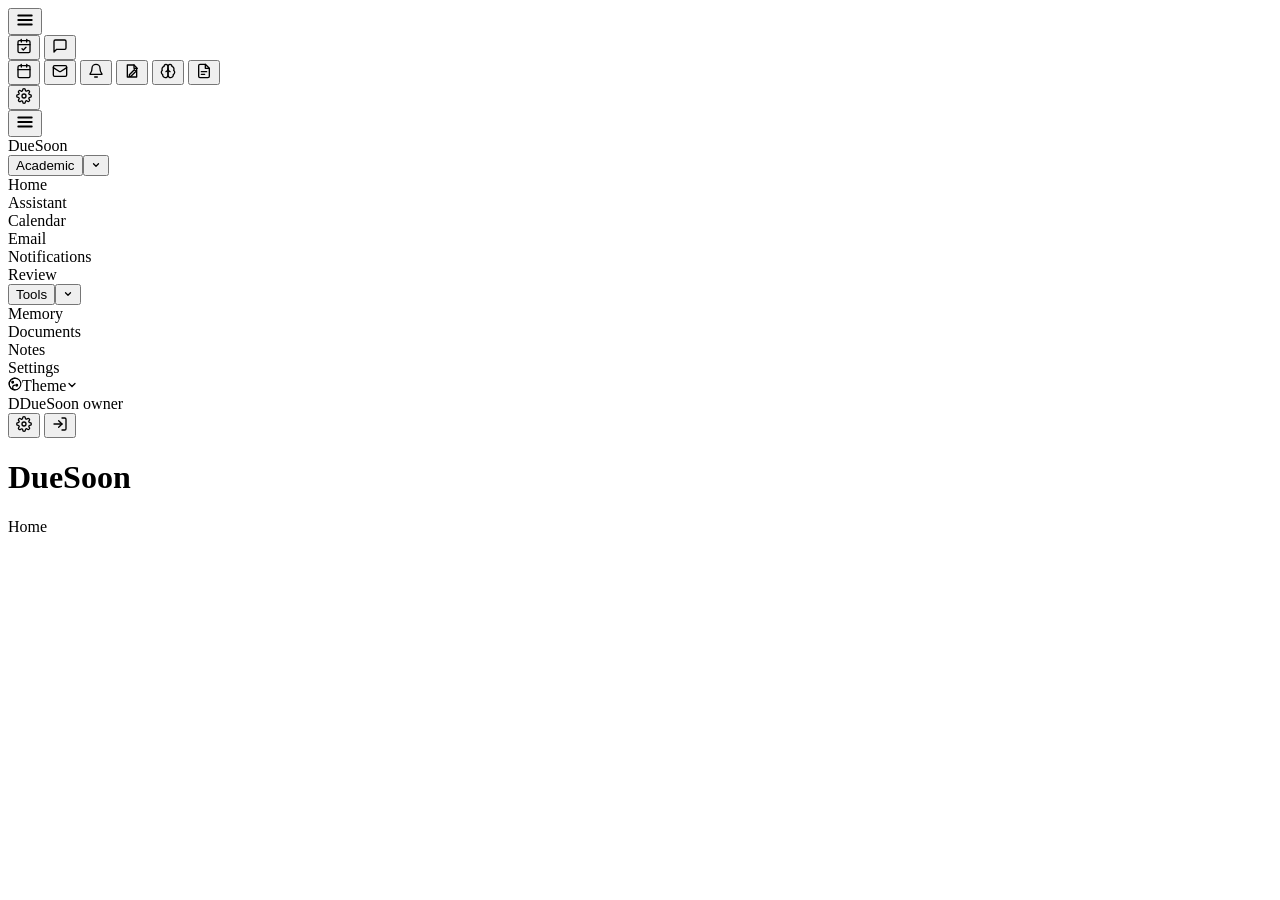
==== commit 31aee576: "fix: restore Odysseus sidebar sections" ====
--- a/src/duesoon/web/static/index.html
+++ b/src/duesoon/web/static/index.html
@@ -40,13 +40,8 @@
     </div>
 
     <div class="sidebar-inner">
-      <div class="list-item active" id="sidebar-new-chat-btn" data-view="assistant" role="button" tabindex="0" title="Ask DueSoon">
-        <svg class="sidebar-action-icon" width="15" height="15" viewBox="0 0 24 24" fill="none" stroke="currentColor" stroke-width="2.5" stroke-linecap="round"><line x1="12" y1="5" x2="12" y2="19"/><line x1="5" y1="12" x2="19" y2="12"/></svg>
-        <span class="grow">Ask DueSoon</span>
-      </div>
-
       <div class="section" id="academic-section">
-        <div class="section-header-flex"><button class="section-title" type="button" data-section-toggle="academic-items" aria-expanded="true"><span class="section-title-label">Academic</span></button></div>
+        <div class="section-header-flex"><button class="section-title" type="button" data-section-toggle="academic-items" aria-expanded="true"><span class="section-title-label">Academic</span></button><button type="button" class="section-collapse-btn" aria-label="Collapse Academic" aria-expanded="true"><svg class="section-collapse-chevron" width="10" height="10" viewBox="0 0 24 24" fill="none" stroke="currentColor" stroke-width="3" stroke-linecap="round" stroke-linejoin="round"><polyline points="6 9 12 15 18 9"/></svg></button></div>
         <div id="academic-items" class="section-items">
           <div class="list-item" data-view="home" role="button" tabindex="0"><span class="grow">Home</span></div>
           <div class="list-item" data-view="assistant" role="button" tabindex="0"><span class="grow">Assistant</span></div>
@@ -58,7 +53,7 @@
       </div>
 
       <div class="section" id="retained-tools-section">
-        <div class="section-header-flex"><button class="section-title" type="button" data-section-toggle="retained-items" aria-expanded="true"><span class="section-title-label">Tools</span></button></div>
+        <div class="section-header-flex"><button class="section-title" type="button" data-section-toggle="retained-items" aria-expanded="true"><span class="section-title-label">Tools</span></button><button type="button" class="section-collapse-btn" aria-label="Collapse Tools" aria-expanded="true"><svg class="section-collapse-chevron" width="10" height="10" viewBox="0 0 24 24" fill="none" stroke="currentColor" stroke-width="3" stroke-linecap="round" stroke-linejoin="round"><polyline points="6 9 12 15 18 9"/></svg></button></div>
         <div id="retained-items" class="section-items">
           <div class="list-item" data-view="memory" role="button" tabindex="0"><span class="grow">Memory</span></div>
           <div class="list-item" data-view="documents" role="button" tabindex="0"><span class="grow">Documents</span></div>
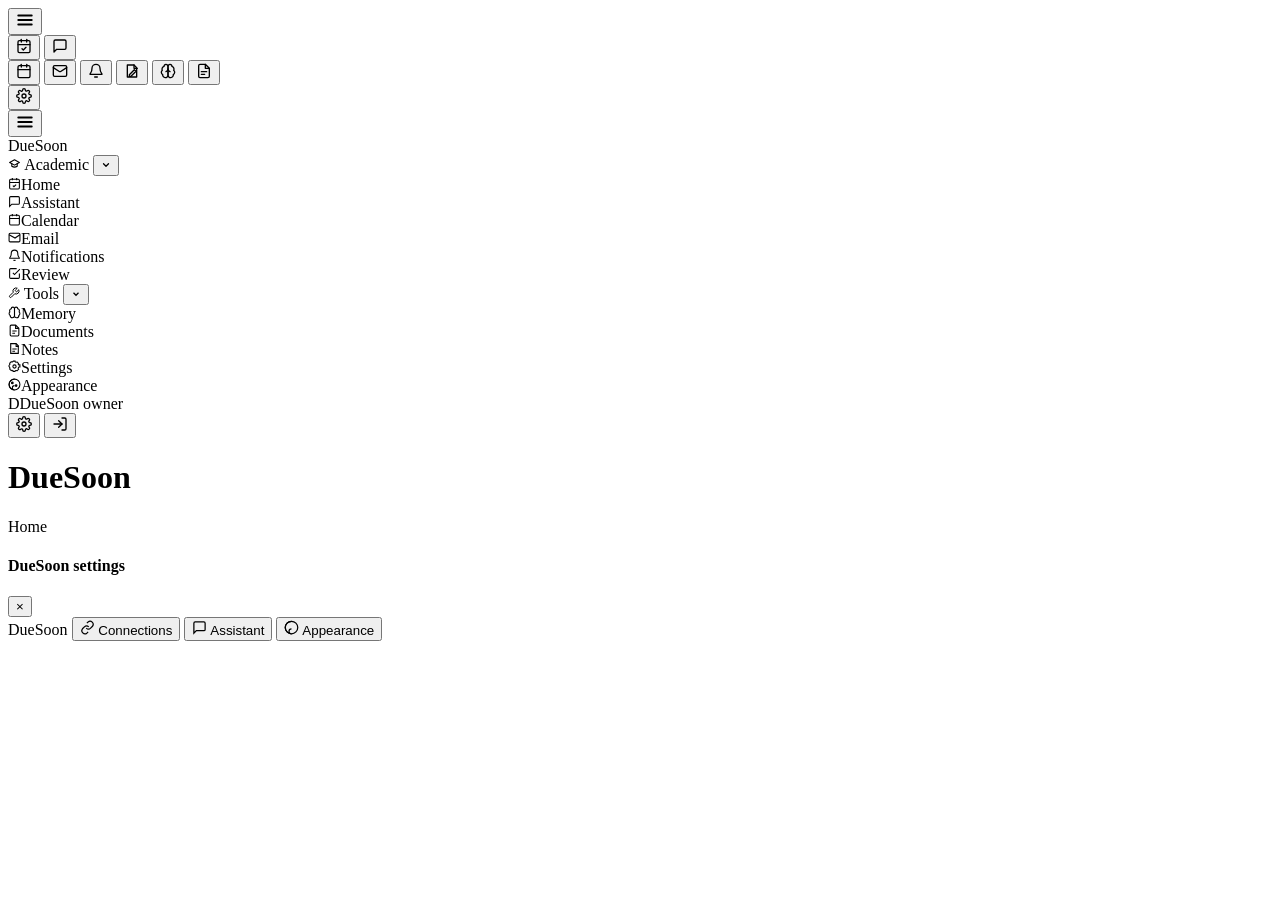
==== commit 9fcdedff: "fix(ui): use Odysseus components" ====
--- a/src/duesoon/web/static/index.html
+++ b/src/duesoon/web/static/index.html
@@ -41,39 +41,37 @@
 
     <div class="sidebar-inner">
       <div class="section" id="academic-section">
-        <div class="section-header-flex"><button class="section-title" type="button" data-section-toggle="academic-items" aria-expanded="true"><span class="section-title-label">Academic</span></button><button type="button" class="section-collapse-btn" aria-label="Collapse Academic" aria-expanded="true"><svg class="section-collapse-chevron" width="10" height="10" viewBox="0 0 24 24" fill="none" stroke="currentColor" stroke-width="3" stroke-linecap="round" stroke-linejoin="round"><polyline points="6 9 12 15 18 9"/></svg></button></div>
+        <div class="section-header-flex">
+          <span class="section-title" data-section-toggle="academic-items" role="button" tabindex="0" aria-expanded="true">
+            <svg class="section-icon" width="13" height="13" viewBox="0 0 24 24" fill="none" stroke="currentColor" stroke-width="2" stroke-linecap="round" stroke-linejoin="round"><path d="m3 10 9-5 9 5-9 5z"/><path d="M7 12v5c3 2 7 2 10 0v-5"/></svg>
+            <span class="section-title-label">Academic</span>
+          </span>
+          <button type="button" class="section-collapse-btn" aria-label="Collapse Academic" aria-expanded="true"><svg class="section-collapse-chevron" width="10" height="10" viewBox="0 0 24 24" fill="none" stroke="currentColor" stroke-width="3" stroke-linecap="round" stroke-linejoin="round"><polyline points="6 9 12 15 18 9"/></svg></button>
+        </div>
         <div id="academic-items" class="section-items">
-          <div class="list-item" data-view="home" role="button" tabindex="0"><span class="grow">Home</span></div>
-          <div class="list-item" data-view="assistant" role="button" tabindex="0"><span class="grow">Assistant</span></div>
-          <div class="list-item" data-view="calendar" role="button" tabindex="0"><span class="grow">Calendar</span></div>
-          <div class="list-item" data-view="email" role="button" tabindex="0"><span class="grow">Email</span></div>
-          <div class="list-item" data-view="notifications" role="button" tabindex="0"><span class="grow">Notifications</span></div>
-          <div class="list-item" data-view="review" role="button" tabindex="0"><span class="grow">Review</span></div>
+          <div class="list-item" data-view="home" role="button" tabindex="0"><svg class="sidebar-action-icon" width="13" height="13" viewBox="0 0 24 24" fill="none" stroke="currentColor" stroke-width="2"><rect x="3" y="4" width="18" height="18" rx="2"/><path d="M8 2v4M16 2v4M3 10h18"/><path d="m9 16 2 2 4-4"/></svg><span class="grow">Home</span></div>
+          <div class="list-item" data-view="assistant" role="button" tabindex="0"><svg class="sidebar-action-icon" width="13" height="13" viewBox="0 0 24 24" fill="none" stroke="currentColor" stroke-width="2"><path d="M21 15a2 2 0 0 1-2 2H7l-4 4V5a2 2 0 0 1 2-2h14a2 2 0 0 1 2 2z"/></svg><span class="grow">Assistant</span></div>
+          <div class="list-item" data-view="calendar" role="button" tabindex="0"><svg class="sidebar-action-icon" width="13" height="13" viewBox="0 0 24 24" fill="none" stroke="currentColor" stroke-width="2"><rect x="3" y="4" width="18" height="18" rx="2"/><path d="M16 2v4M8 2v4M3 10h18"/></svg><span class="grow">Calendar</span></div>
+          <div class="list-item" data-view="email" role="button" tabindex="0"><svg class="sidebar-action-icon" width="13" height="13" viewBox="0 0 24 24" fill="none" stroke="currentColor" stroke-width="2"><rect x="2" y="4" width="20" height="16" rx="2"/><path d="m22 7-9 6L2 7"/></svg><span class="grow">Email</span></div>
+          <div class="list-item" data-view="notifications" role="button" tabindex="0"><svg class="sidebar-action-icon" width="13" height="13" viewBox="0 0 24 24" fill="none" stroke="currentColor" stroke-width="2"><path d="M18 8a6 6 0 0 0-12 0c0 7-3 7-3 9h18c0-2-3-2-3-9"/><path d="M10 21h4"/></svg><span class="grow">Notifications</span></div>
+          <div class="list-item" data-view="review" role="button" tabindex="0"><svg class="sidebar-action-icon" width="13" height="13" viewBox="0 0 24 24" fill="none" stroke="currentColor" stroke-width="2"><path d="M9 11l3 3L22 4"/><path d="M21 12v7a2 2 0 0 1-2 2H5a2 2 0 0 1-2-2V5a2 2 0 0 1 2-2h11"/></svg><span class="grow">Review</span></div>
         </div>
       </div>
 
       <div class="section" id="retained-tools-section">
-        <div class="section-header-flex"><button class="section-title" type="button" data-section-toggle="retained-items" aria-expanded="true"><span class="section-title-label">Tools</span></button><button type="button" class="section-collapse-btn" aria-label="Collapse Tools" aria-expanded="true"><svg class="section-collapse-chevron" width="10" height="10" viewBox="0 0 24 24" fill="none" stroke="currentColor" stroke-width="3" stroke-linecap="round" stroke-linejoin="round"><polyline points="6 9 12 15 18 9"/></svg></button></div>
+        <div class="section-header-flex">
+          <span class="section-title" data-section-toggle="retained-items" role="button" tabindex="0" aria-expanded="true">
+            <svg class="section-icon" width="12" height="12" viewBox="0 0 24 24" fill="none" stroke="currentColor" stroke-width="2"><path d="M14.7 6.3a1 1 0 0 0 0 1.4l1.6 1.6a1 1 0 0 0 1.4 0l3.8-3.8a6 6 0 0 1-8 8l-6.9 6.9a2.1 2.1 0 0 1-3-3l6.9-6.9a6 6 0 0 1 8-8z"/></svg>
+            <span class="section-title-label">Tools</span>
+          </span>
+          <button type="button" class="section-collapse-btn" aria-label="Collapse Tools" aria-expanded="true"><svg class="section-collapse-chevron" width="10" height="10" viewBox="0 0 24 24" fill="none" stroke="currentColor" stroke-width="3"><polyline points="6 9 12 15 18 9"/></svg></button>
+        </div>
         <div id="retained-items" class="section-items">
-          <div class="list-item" data-view="memory" role="button" tabindex="0"><span class="grow">Memory</span></div>
-          <div class="list-item" data-view="documents" role="button" tabindex="0"><span class="grow">Documents</span></div>
-          <div class="list-item" data-view="notes" role="button" tabindex="0"><span class="grow">Notes</span></div>
-          <div class="list-item" data-view="settings" role="button" tabindex="0"><span class="grow">Settings</span></div>
-          <div class="submenu-wrap">
-            <div class="list-item" id="tool-theme-btn" role="button" tabindex="0" aria-expanded="false" aria-controls="theme-submenu"><svg width="14" height="14" viewBox="0 0 24 24" fill="none" stroke="currentColor" stroke-width="2" stroke-linecap="round" stroke-linejoin="round"><circle cx="12" cy="12" r="10"/><path d="M12 2a7 7 0 0 0 0 20 4 4 0 0 1 0-8 4 4 0 0 0-8"/><circle cx="8" cy="9" r="1.5" fill="currentColor"/><circle cx="15" cy="14" r="1.5" fill="currentColor"/></svg><span class="grow">Theme</span><svg class="submenu-caret" width="12" height="12" viewBox="0 0 24 24" fill="none" stroke="currentColor" stroke-width="2.5" stroke-linecap="round"><polyline points="6 9 12 15 18 9"/></svg></div>
-            <div class="dropdown theme-submenu" id="theme-submenu" hidden>
-              <div class="dropdown-item" role="menuitem" tabindex="0" data-theme="dark">Dark</div>
-              <div class="dropdown-item" role="menuitem" tabindex="0" data-theme="midnight">Midnight</div>
-              <div class="dropdown-item" role="menuitem" tabindex="0" data-theme="ocean">Ocean</div>
-              <div class="dropdown-item" role="menuitem" tabindex="0" data-theme="forest">Forest</div>
-              <div class="dropdown-item" role="menuitem" tabindex="0" data-theme="ume">Ume</div>
-              <div class="sort-dropdown-sep"></div>
-              <div class="dropdown-item" role="menuitem" tabindex="0" data-bg-pattern="constellations">Constellations</div>
-              <div class="dropdown-item" role="menuitem" tabindex="0" data-bg-pattern="rain">Rain</div>
-              <div class="dropdown-item" role="menuitem" tabindex="0" data-bg-pattern="perlin-flow">Flow</div>
-              <div class="dropdown-item" role="menuitem" tabindex="0" data-bg-pattern="none">No animation</div>
-            </div>
-          </div>
+          <div class="list-item" data-view="memory" role="button" tabindex="0"><svg class="sidebar-action-icon" width="13" height="13" viewBox="0 0 24 24" fill="none" stroke="currentColor" stroke-width="2"><path d="M12 5a3 3 0 1 0-6 0 4 4 0 0 0-2.5 6 4 4 0 0 0 .5 6.5A4 4 0 1 0 12 18z"/><path d="M12 5a3 3 0 1 1 6 0 4 4 0 0 1 2.5 6 4 4 0 0 1-.5 6.5A4 4 0 1 1 12 18z"/></svg><span class="grow">Memory</span></div>
+          <div class="list-item" data-view="documents" role="button" tabindex="0"><svg class="sidebar-action-icon" width="13" height="13" viewBox="0 0 24 24" fill="none" stroke="currentColor" stroke-width="2"><path d="M14 2H6a2 2 0 0 0-2 2v16a2 2 0 0 0 2 2h12a2 2 0 0 0 2-2V8z"/><path d="M14 2v6h6M8 13h8M8 17h5"/></svg><span class="grow">Documents</span></div>
+          <div class="list-item" data-view="notes" role="button" tabindex="0"><svg class="sidebar-action-icon" width="13" height="13" viewBox="0 0 24 24" fill="none" stroke="currentColor" stroke-width="2"><path d="M5 3h10l4 4v14H5z"/><path d="M15 3v5h5M8 13h8M8 17h5"/></svg><span class="grow">Notes</span></div>
+          <div class="list-item" data-view="settings" role="button" tabindex="0"><svg class="sidebar-action-icon" width="13" height="13" viewBox="0 0 24 24" fill="none" stroke="currentColor" stroke-width="2"><circle cx="12" cy="12" r="3"/><path d="M19 15a2 2 0 0 0 .4 2l.1.1-2.8 2.8-.1-.1a2 2 0 0 0-2-.4 2 2 0 0 0-1.2 1.8V21h-4v-.2A2 2 0 0 0 8 19a2 2 0 0 0-2 .4l-.1.1-2.8-2.8.1-.1a2 2 0 0 0 .4-2A2 2 0 0 0 1.8 13H2V9h-.2A2 2 0 0 0 3.6 8a2 2 0 0 0-.4-2l-.1-.1 2.8-2.8.1.1A2 2 0 0 0 8 3.6 2 2 0 0 0 9.2 2H9v0h4v.2A2 2 0 0 0 14.6 4a2 2 0 0 0 2-.4l.1-.1 2.8 2.8-.1.1a2 2 0 0 0-.4 2A2 2 0 0 0 20.2 9H22v4h-1.8A2 2 0 0 0 19 15z"/></svg><span class="grow">Settings</span></div>
+          <div class="list-item" id="tool-theme-btn" role="button" tabindex="0"><svg class="sidebar-action-icon" width="13" height="13" viewBox="0 0 24 24" fill="none" stroke="currentColor" stroke-width="2"><circle cx="12" cy="12" r="10"/><path d="M12 2a7 7 0 0 0 0 20 4 4 0 0 1 0-8 4 4 0 0 0-8"/><circle cx="8" cy="9" r="1.5" fill="currentColor"/><circle cx="15" cy="14" r="1.5" fill="currentColor"/></svg><span class="grow">Appearance</span></div>
         </div>
       </div>
     </div>
@@ -89,12 +87,39 @@
     </div>
   </nav>
 
-  <main class="chat-container welcome-active duesoon-workspace" id="chat-container" aria-label="DueSoon workspace">
+  <main class="chat-container duesoon-workspace" id="chat-container" aria-label="DueSoon workspace">
     <h1 class="a11y-visually-hidden">DueSoon</h1>
     <div class="chat-top-bar"><div class="chat-meta-overlay"><span id="page-title">Home</span></div></div>
     <section id="content" class="workspace-content" aria-live="polite"></section>
   </main>
 
+  <div class="modal hidden" id="settings-modal" aria-hidden="true">
+    <section class="modal-content settings-modal-content" role="dialog" aria-modal="true" aria-labelledby="settings-title">
+      <div class="modal-header">
+        <h4 id="settings-title">DueSoon settings</h4>
+        <button type="button" class="close-btn" data-close-settings aria-label="Close settings">×</button>
+      </div>
+      <div class="settings-layout">
+        <nav class="settings-sidebar" aria-label="Settings sections">
+          <span class="settings-sidebar-label">DueSoon</span>
+          <button type="button" class="settings-nav-item active" data-duesoon-settings-tab="connections">
+            <svg width="15" height="15" viewBox="0 0 24 24" fill="none" stroke="currentColor" stroke-width="2"><path d="M10 13a5 5 0 0 0 7 0l3-3a5 5 0 0 0-7-7l-2 2"/><path d="M14 11a5 5 0 0 0-7 0l-3 3a5 5 0 0 0 7 7l2-2"/></svg>
+            Connections
+          </button>
+          <button type="button" class="settings-nav-item" data-duesoon-settings-tab="assistant">
+            <svg width="15" height="15" viewBox="0 0 24 24" fill="none" stroke="currentColor" stroke-width="2"><path d="M21 15a2 2 0 0 1-2 2H7l-4 4V5a2 2 0 0 1 2-2h14a2 2 0 0 1 2 2z"/></svg>
+            Assistant
+          </button>
+          <button type="button" class="settings-nav-item" data-duesoon-settings-tab="appearance">
+            <svg width="15" height="15" viewBox="0 0 24 24" fill="none" stroke="currentColor" stroke-width="2"><circle cx="12" cy="12" r="10"/><path d="M12 2a7 7 0 0 0 0 20 4 4 0 0 1 0-8 4 4 0 0 0-8"/></svg>
+            Appearance
+          </button>
+        </nav>
+        <div class="settings-panels" id="settings-content"></div>
+      </div>
+    </section>
+  </div>
+
   <script type="module" src="/assets/js/odysseus-shell.js"></script>
   <script type="module" src="/assets/js/app.js"></script>
 </body>
